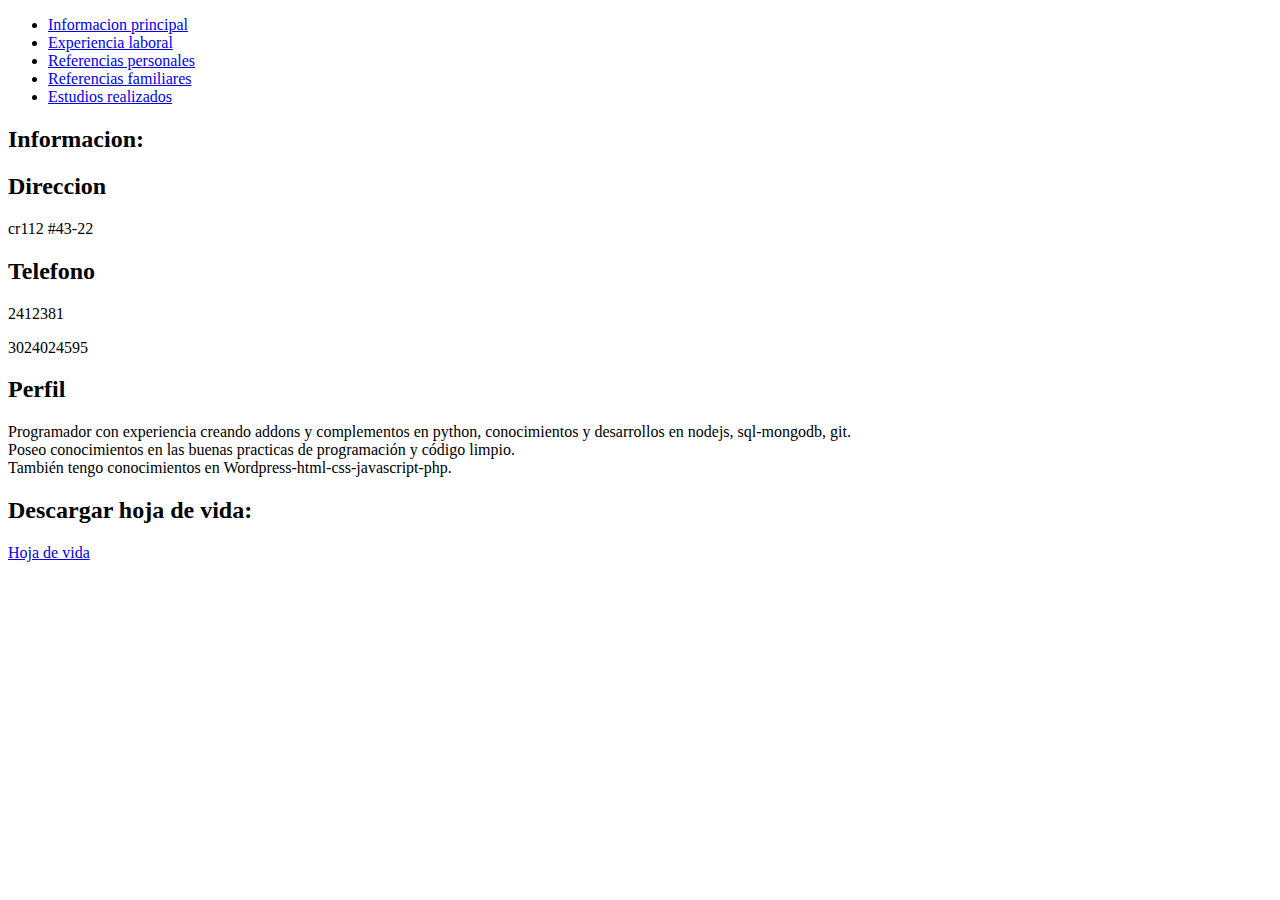
==== index.html @ 6e7f5090 "html base" ====
<!DOCTYPE html>
<html lang="en">
<head>
    <meta charset="UTF-8">
    <meta http-equiv="X-UA-Compatible" content="IE=edge">
    <meta name="viewport" content="width=device-width, initial-scale=1.0">
    <title>Taller html</title>
</head>
<body>
    <div id="header">
        <div id="foto"></div>
        <div id="nombre"></div>
        <ul>
            <li><a href="index.html">Informacion principal</a></li>
            <li><a href="experiencia.html">Experiencia laboral</a> </li>
            <li><a href="ref_personal.html">Referencias personales</a> </li>
            <li><a href="ref_familiar.html">Referencias familiares</a> </li>
            <li><a href="estudios.html">Estudios realizados</a> </li>
        </ul>
    </div>
    <article>
        <section>
            <h2>Informacion: </h2>
        </section>
        <section id="info">
            <section id="contacto">
                <h2>Direccion</h2>
                <p>cr112 #43-22</p>
            </section>
            <section id="contacto">
                <h2>Telefono</h2>
                <p>2412381</p>
                <p>3024024595</p>
            </section>
        </section>
        <section id="perfil">
            <h2>Perfil</h2>
            <p>Programador con experiencia 
                creando addons y  complementos en python, 
                conocimientos y desarrollos en nodejs, sql-mongodb, git. 
                <br>
                Poseo conocimientos en las buenas practicas de programación y código limpio. 
                <br>
                También tengo conocimientos en Wordpress-html-css-javascript-php. </p>
        </section>
    </article>
    <footer>
        <h2>Descargar hoja de vida:</h2>
        <a href="resources//hoja de vida.pdf">Hoja de vida</a>
        
    </footer>
</body>
</html>
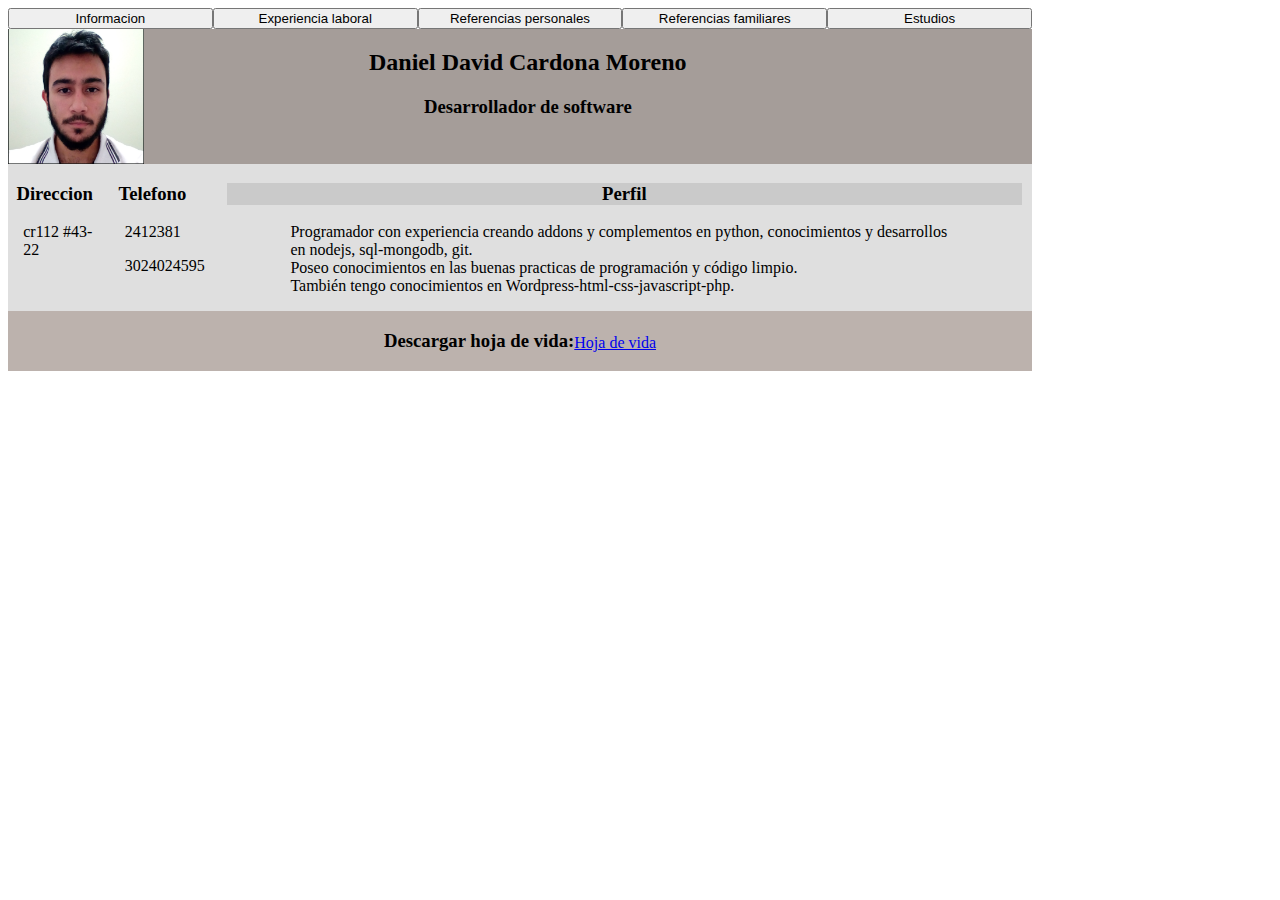
==== commit 655ee956: "css added" ====
--- a/index.html
+++ b/index.html
@@ -5,49 +5,59 @@
     <meta http-equiv="X-UA-Compatible" content="IE=edge">
     <meta name="viewport" content="width=device-width, initial-scale=1.0">
     <title>Taller html</title>
+    <link rel="stylesheet" href="estilo.css">
 </head>
 <body>
     <div id="header">
-        <div id="foto"></div>
-        <div id="nombre"></div>
-        <ul>
-            <li><a href="index.html">Informacion principal</a></li>
-            <li><a href="experiencia.html">Experiencia laboral</a> </li>
-            <li><a href="ref_personal.html">Referencias personales</a> </li>
-            <li><a href="ref_familiar.html">Referencias familiares</a> </li>
-            <li><a href="estudios.html">Estudios realizados</a> </li>
+        <ul class="indice">
+            <button onclick="window.location.href='index.html'">Informacion</button>
+            <button onclick="window.location.href='experiencia.html'">Experiencia laboral</button>
+            <button onclick="window.location.href='ref_personal.html'">Referencias personales</button>
+            <button onclick="window.location.href='ref_familiar.html'">Referencias familiares</button>
+            <button onclick="window.location.href='estudios.html'">Estudios</button>
         </ul>
     </div>
+    <article class="usuario">
+        <div id="foto">
+            <img src="img//foto.png" alt="" height="100%" width="100%">
+        </div>
+        <div id="nombre">
+            <h2>Daniel David Cardona Moreno</h2>
+            <h3>Desarrollador de software</h3>
+        </div>
+    </article>
+    <div class="main">
     <article>
-        <section>
-            <h2>Informacion: </h2>
-        </section>
-        <section id="info">
+        <div class="elementos">
             <section id="contacto">
-                <h2>Direccion</h2>
-                <p>cr112 #43-22</p>
+                <div class="dir">
+                    <h3>Direccion</h3>
+                    <p>cr112 #43-22</p>
+                </div>
+                <div class="dir">
+                    <h3>Telefono</h3>
+                    <p>2412381</p>
+                    <p>3024024595</p>
+                </div>
             </section>
-            <section id="contacto">
-                <h2>Telefono</h2>
-                <p>2412381</p>
-                <p>3024024595</p>
+            <section id="perfil">
+                <h3 class="titulo">Perfil</h3>
+                <p>Programador con experiencia 
+                    creando addons y  complementos en python, 
+                    conocimientos y desarrollos en nodejs, sql-mongodb, git. 
+                    <br>
+                    Poseo conocimientos en las buenas practicas de programación y código limpio. 
+                    <br>
+                    También tengo conocimientos en Wordpress-html-css-javascript-php. </p>
             </section>
-        </section>
-        <section id="perfil">
-            <h2>Perfil</h2>
-            <p>Programador con experiencia 
-                creando addons y  complementos en python, 
-                conocimientos y desarrollos en nodejs, sql-mongodb, git. 
-                <br>
-                Poseo conocimientos en las buenas practicas de programación y código limpio. 
-                <br>
-                También tengo conocimientos en Wordpress-html-css-javascript-php. </p>
-        </section>
+        </div>
     </article>
     <footer>
-        <h2>Descargar hoja de vida:</h2>
+        <h3>Descargar hoja de vida:</h3>
         <a href="resources//hoja de vida.pdf">Hoja de vida</a>
         
     </footer>
+</div>
+    
 </body>
 </html>--- a/estilo.css
+++ b/estilo.css
@@ -0,0 +1,112 @@
+body{
+   width: 1024px; 
+}
+
+
+button{
+    width: 20%;
+    margin: 0 auto;
+
+}
+
+footer{
+    display: flex;
+    justify-content: center;
+    background-color: rgba(165, 148, 140, 0.596);
+}
+
+a{
+    padding-top: 2.2%;
+}
+
+p{
+    padding-left: 8%;
+    padding-right: 8%;
+}
+
+
+#foto{
+    width: 100%;
+    height: 100%;
+}
+
+.usuario{
+    height: 15vh;
+    display: flex;
+    justify-content: center;
+    background-color: rgba(165, 148, 140, 0.596);
+}
+
+.indice{
+    width: 1024px;
+    height: 20%;
+    margin: 0 auto;
+    padding-left: 0px;
+    display: flex;
+    justify-content: center; 
+ }
+
+#foto{
+    height: 100%;
+    width: 15%;
+    background-color: aqua;
+}
+
+#nombre{
+    height: 100%;
+    width: 85%;
+    text-align: center;
+    padding-right: 120px;
+    background-color: rgba(0, 0, 0, 0.178);
+}
+
+.main{
+    background-color: rgba(70, 70, 70, 0.171);
+}
+
+.elementos{
+    width: 100%;
+    display: flex;
+    justify-content: center;
+    margin: 0 auto;
+    padding: 0;
+}
+
+#contacto{
+    width: 20%;
+    display: flex;
+    justify-content: center;
+}
+
+#perfil{
+    width: 80%;
+    justify-content: center;
+    padding-left: 20px;
+    padding-right: 10px;
+}
+
+.titulo{
+    text-align: center;
+}
+
+.dir{
+    vertical-align: middle;
+    margin: 0 auto;
+    text-align: left;
+    display: inline-block;
+    align-items: center;
+    
+}
+
+.element{
+    justify-content: center;
+    text-align: center;
+}
+
+.titulo{
+    justify-content: center;
+    background-color: rgb(202, 202, 202);
+}
+
+
+
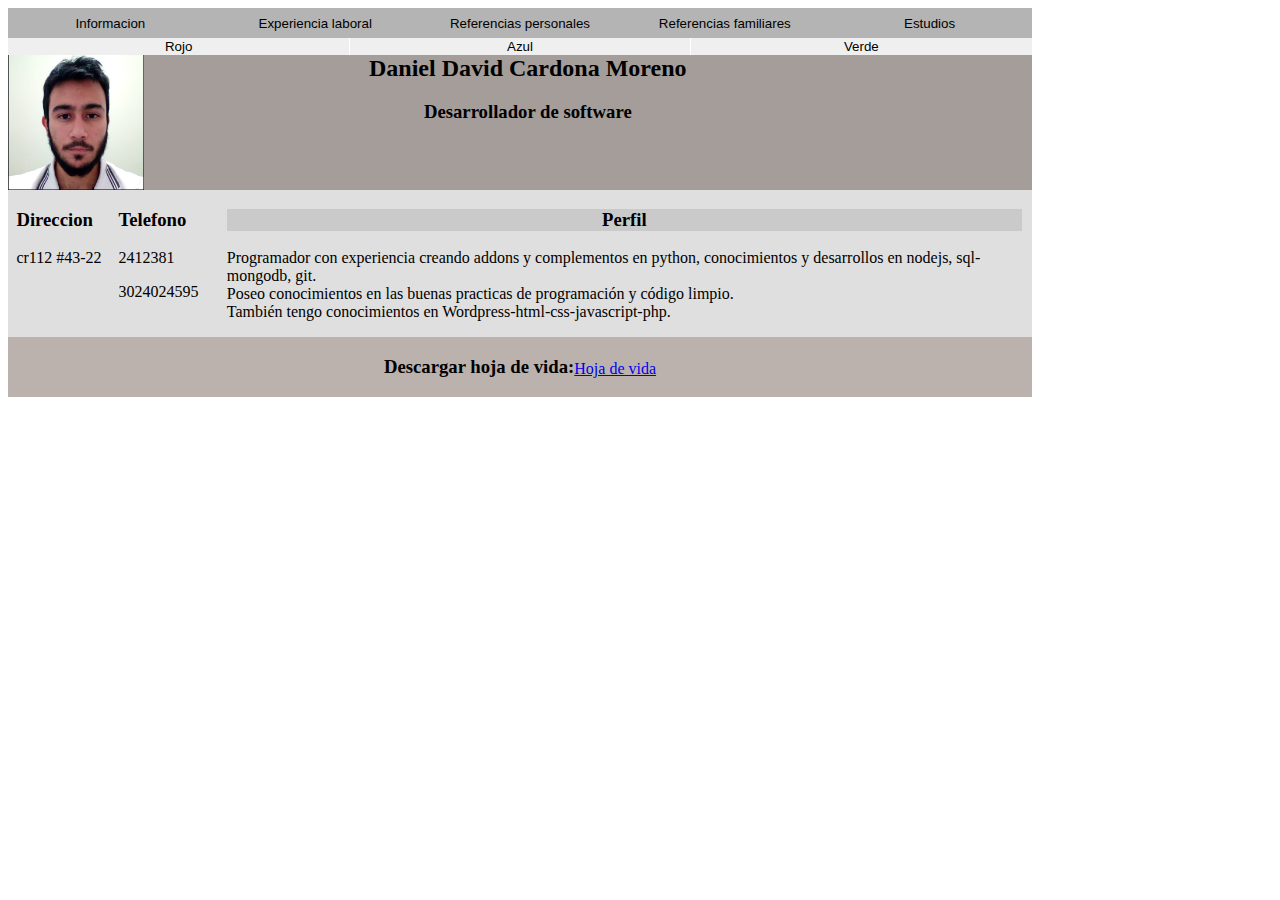
==== commit f3678a4f: "javascript added" ====
--- a/index.html
+++ b/index.html
@@ -10,12 +10,17 @@
 <body>
     <div id="header">
         <ul class="indice">
-            <button onclick="window.location.href='index.html'">Informacion</button>
-            <button onclick="window.location.href='experiencia.html'">Experiencia laboral</button>
-            <button onclick="window.location.href='ref_personal.html'">Referencias personales</button>
-            <button onclick="window.location.href='ref_familiar.html'">Referencias familiares</button>
-            <button onclick="window.location.href='estudios.html'">Estudios</button>
+            <button class="btnindice" onclick="window.location.href='index.html'">Informacion</button>
+            <button class="btnindice" onclick="window.location.href='experiencia.html'">Experiencia laboral</button>
+            <button class="btnindice" onclick="window.location.href='ref_personal.html'">Referencias personales</button>
+            <button class="btnindice" onclick="window.location.href='ref_familiar.html'">Referencias familiares</button>
+            <button class="btnindice" onclick="window.location.href='estudios.html'">Estudios</button>
         </ul>
+    </div>
+    <div class="colores">
+        <button class="btnred" id="rojo">Rojo</button>
+        <button class="btnblue" id="azul">Azul</button>
+        <button class="btngreen" id="verde">Verde</button>
     </div>
     <article class="usuario">
         <div id="foto">
@@ -26,7 +31,7 @@
             <h3>Desarrollador de software</h3>
         </div>
     </article>
-    <div class="main">
+    <div class="main" id="main">
     <article>
         <div class="elementos">
             <section id="contacto">
@@ -42,13 +47,15 @@
             </section>
             <section id="perfil">
                 <h3 class="titulo">Perfil</h3>
-                <p>Programador con experiencia 
-                    creando addons y  complementos en python, 
-                    conocimientos y desarrollos en nodejs, sql-mongodb, git. 
-                    <br>
-                    Poseo conocimientos en las buenas practicas de programación y código limpio. 
-                    <br>
-                    También tengo conocimientos en Wordpress-html-css-javascript-php. </p>
+                <div class="acordeon activado">
+                    <p>Programador con experiencia 
+                        creando addons y  complementos en python, 
+                        conocimientos y desarrollos en nodejs, sql-mongodb, git. 
+                        <br>
+                        Poseo conocimientos en las buenas practicas de programación y código limpio. 
+                        <br>
+                        También tengo conocimientos en Wordpress-html-css-javascript-php. </p>
+                </div>
             </section>
         </div>
     </article>
@@ -58,6 +65,6 @@
         
     </footer>
 </div>
-    
+<script src="main.js"></script>
 </body>
 </html>--- a/estilo.css
+++ b/estilo.css
@@ -4,7 +4,6 @@
 
 
 button{
-    width: 20%;
     margin: 0 auto;
 
 }
@@ -19,11 +18,9 @@
     padding-top: 2.2%;
 }
 
-p{
-    padding-left: 8%;
-    padding-right: 8%;
+h2{
+    margin: 0 auto;
 }
-
 
 #foto{
     width: 100%;
@@ -99,6 +96,7 @@
 }
 
 .element{
+    display: block;
     justify-content: center;
     text-align: center;
 }
@@ -108,5 +106,70 @@
     background-color: rgb(202, 202, 202);
 }
 
+.titulo:hover{
+    background-color: aqua;
+}
 
+.boton {
+    background-color: aqua;
+}
 
+.colores{
+    display: flex;
+    justify-content: center;
+}
+
+.btnindice{
+    width: 20%;
+    background-color: rgba(77, 77, 77, 0.425);
+    border: hidden;
+    height: 30px;
+
+}
+
+.btnindice:hover{
+    background-color: rgba(81, 109, 114, 0.425);
+}
+
+.btnred{
+    width: 33.3%;
+    border: none;
+}
+
+.btnblue{
+    width: 33.3%;
+    border: none;
+}
+
+.btngreen{
+    width: 33.3%;
+    border: none;
+}
+
+.btnred:hover{
+    background-color: rgb(255, 8, 0);
+}
+.btnblue:hover{
+    background-color: rgb(0, 153, 255);
+}
+.btngreen:hover{
+    background-color: rgb(43, 255, 0);
+}
+
+.l{
+    background-color: rgb(175, 78, 71);
+}
+
+.acordeon{
+    height: 100%;
+    display: flex;
+    justify-content: center;
+}
+
+.desactivado {
+    display: none;
+}
+
+.activado{
+    display: initial;
+}